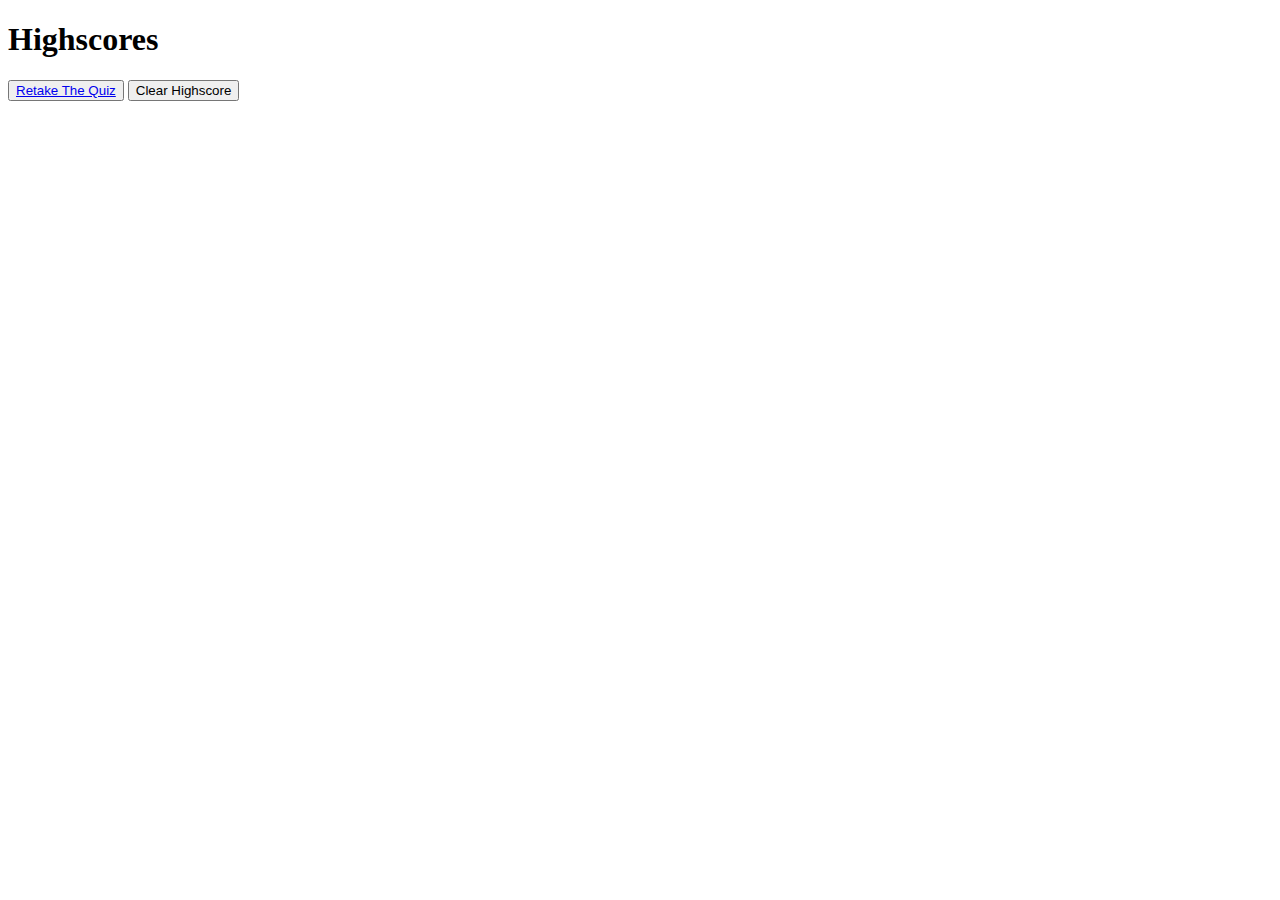
==== highscore.html @ b802c7b5 "Finished Quiz" ====
<!DOCTYPE html>
<html lang="en">
<head>
    <meta charset="UTF-8">
    <meta http-equiv="X-UA-Compatible" content="IE=edge">
    <meta name="viewport" content="width=device-width, initial-scale=1.0">
    <!--This is the title of the page-->
    <title>JS Code Quiz Highscores Page</title>
    <!--link to the CSS page-->
    <link rel="stylesheet" href="./assets/css/styles.css" />
</head>
<body>
 <!-- This is a wrapper -->
 <div id="wrapper">
    <!-- Div for timer -->
    <div id="currentTime"></div>
    <!-- Div for quiz content -->
    <div id="questionsDiv">
        <h1>Highscores</h1>
        <ul id="highScore"></ul>
        <!-- Buttons -->
        <button id="goBack"><a href="index.html">Retake The Quiz</a></button>
        <button id="clear" value="reset">Clear Highscore</button>
    </div>
</div>
<script src="./assets/javascript/score.js"></script>
</body>
</html>
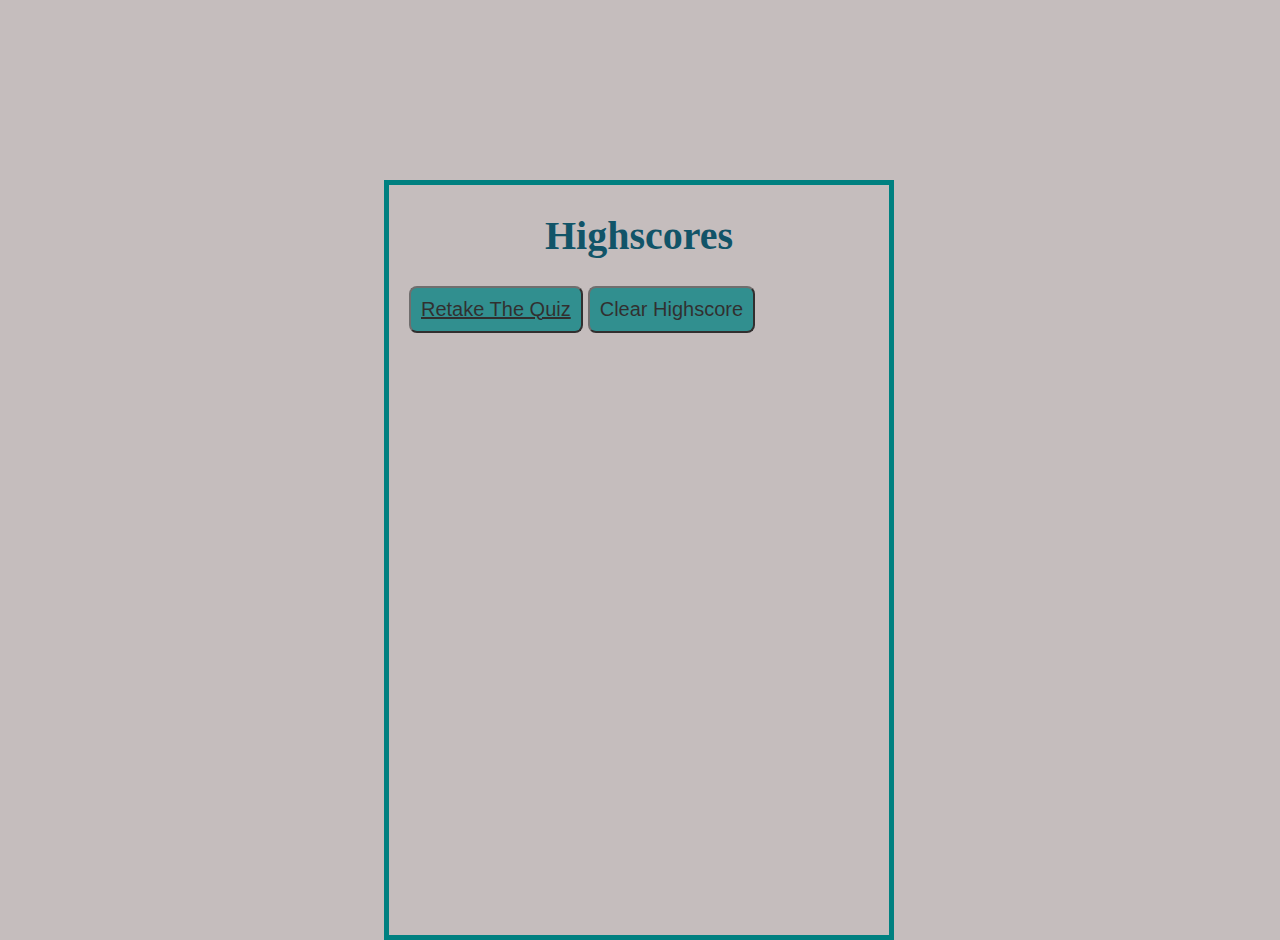
==== commit 9d7c38d0: "tweaked" ====
--- a/highscore.html
+++ b/highscore.html
@@ -7,7 +7,7 @@
     <!--This is the title of the page-->
     <title>JS Code Quiz Highscores Page</title>
     <!--link to the CSS page-->
-    <link rel="stylesheet" href="./assets/css/styles.css" />
+    <link rel="stylesheet" href="./css/styles.css" />
 </head>
 <body>
  <!-- This is a wrapper -->
@@ -23,6 +23,6 @@
         <button id="clear" value="reset">Clear Highscore</button>
     </div>
 </div>
-<script src="./assets/javascript/score.js"></script>
+<script src="./javascript/score.js"></script>
 </body>
 </html>--- a/css/styles.css
+++ b/css/styles.css
@@ -0,0 +1,150 @@
+body {
+    background-color: rgb(197, 189, 189);
+}
+
+.scores a {
+    background-position: inherit;
+    background-color: teal;
+    color: black;
+    font-weight: bold;
+    opacity: .75;
+}
+
+.scores a:hover {
+    color: white;
+    opacity: 1;
+}
+
+#wrapper {
+    position: absolute;
+    left: 30%;
+    top: 20%;
+    width: 500px;
+    height: 750px;
+    border: 5px solid teal;
+    flex-grow: inherit;
+}
+#startTime {
+    background-color: teal;
+    margin-left: 40%;
+    padding: 15px 32px;
+    font-size: 20px;
+    color: Black;
+    font-weight: bold;
+    opacity: .75;
+}
+
+#startTime:hover {
+    color:white;
+    opacity: 1;
+}
+
+#questionsDiv {
+    position: relative;
+    margin: 20px;
+    font-size: 20px;
+    font-weight: bolder;
+    color: rgb(17, 84, 104);
+}
+
+#currentTime {
+    float: right;
+    font-size: 20px;
+    font-weight: bold;
+    background-color: teal;
+}
+
+#goBack {
+    background-color: teal;
+    flex-flow: row;
+    padding: 10px;
+    font-size: 20px;
+    color: black;
+    top: 30%;
+    left: 55%;
+    width: auto;
+    text-align: center;
+    text-decoration: none;
+    opacity: .75;
+}
+
+#goBack a {
+    color: black;
+}
+
+#goBack a:hover {
+    color:white;
+    opacity: 1;
+}
+
+
+#clear {
+    background-color: teal;
+    padding: 10px;
+    font-size: 20px;
+    color: black;
+    top: 30%;
+    right: 5%;
+    opacity: .75;
+}
+
+#clear:hover {
+    color:white;
+    opacity: 1;
+}
+
+button {
+    border-radius: 8px;
+}
+
+textarea {
+    width: 90%;
+    margin: 20px;
+}
+
+#Submit {
+    background-color: teal;
+    margin-left: 33%;
+    padding: 15px 32px;
+    font-size: 20px;
+    color: black;
+}
+
+#Submit:hover {
+    color:white;
+}
+
+label {
+    margin-right: 10px;
+}
+input {
+    margin-bottom: 20px;
+    width: 50%;
+    border: 1px solid lightgray;
+}
+
+h1 {
+    text-align: center;
+    font-weight: bolder;
+}
+
+li {
+    background-color: teal;
+    margin-top: 10px;
+    padding: 5px 15px;
+    width: 80%;
+    font-size: 18px;
+    color: black;
+    text-align: center;
+    opacity: .75;
+}
+
+li:hover {
+    color:white;
+    opacity: 1;
+}
+
+#createDiv {
+    margin-top: 20px;
+    border-top: 5px solid teal;
+}